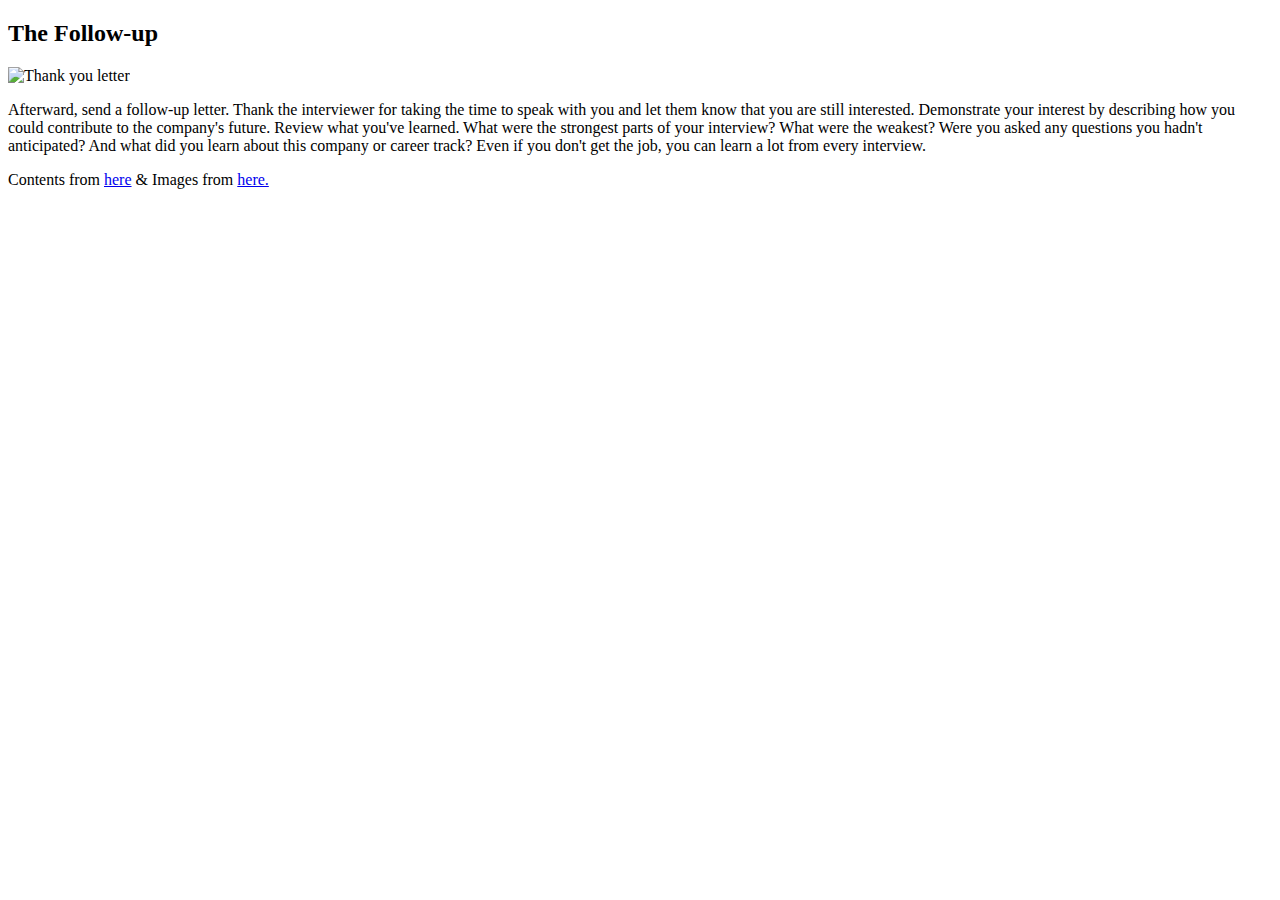
==== src/main/resources/templates/pages/follow-up.html @ 287eccdf "Initial commit" ====
<!DOCTYPE html>
<html lang="en" xmlns:th="http://thymeleaf.org">
<head>
    <meta charset="UTF-8">
    <title>Follow-up</title>
    <link rel="stylesheet" th:href="@{/style.css}">
</head>
<body>
<div th:insert="fragments/header :: header"></div>
<h2> The Follow-up</h2>

<img class="image" th:src="@{/img/thank-you-g6b56687ff_1280.png}" alt="Thank you letter">


<p>
    Afterward, send a follow-up letter. Thank the interviewer for taking the time to speak with you and let them know that you are still interested. Demonstrate your interest by describing how you could contribute to the company's future.

    Review what you've learned. What were the strongest parts of your interview? What were the weakest? Were you asked any questions you hadn't anticipated? And what did you learn about this company or career track? Even if you don't get the job, you can learn a lot from every interview.
</p>


<p> Contents from <a href="https://www.fastweb.com/career-planning/articles/three-steps-to-a-successful-job-interview"> here</a>
    & Images from <a href="https://pixabay.com/"> here.</a></p>
<div th:replace="fragments/footer :: footer"></div>
</body>
</html>
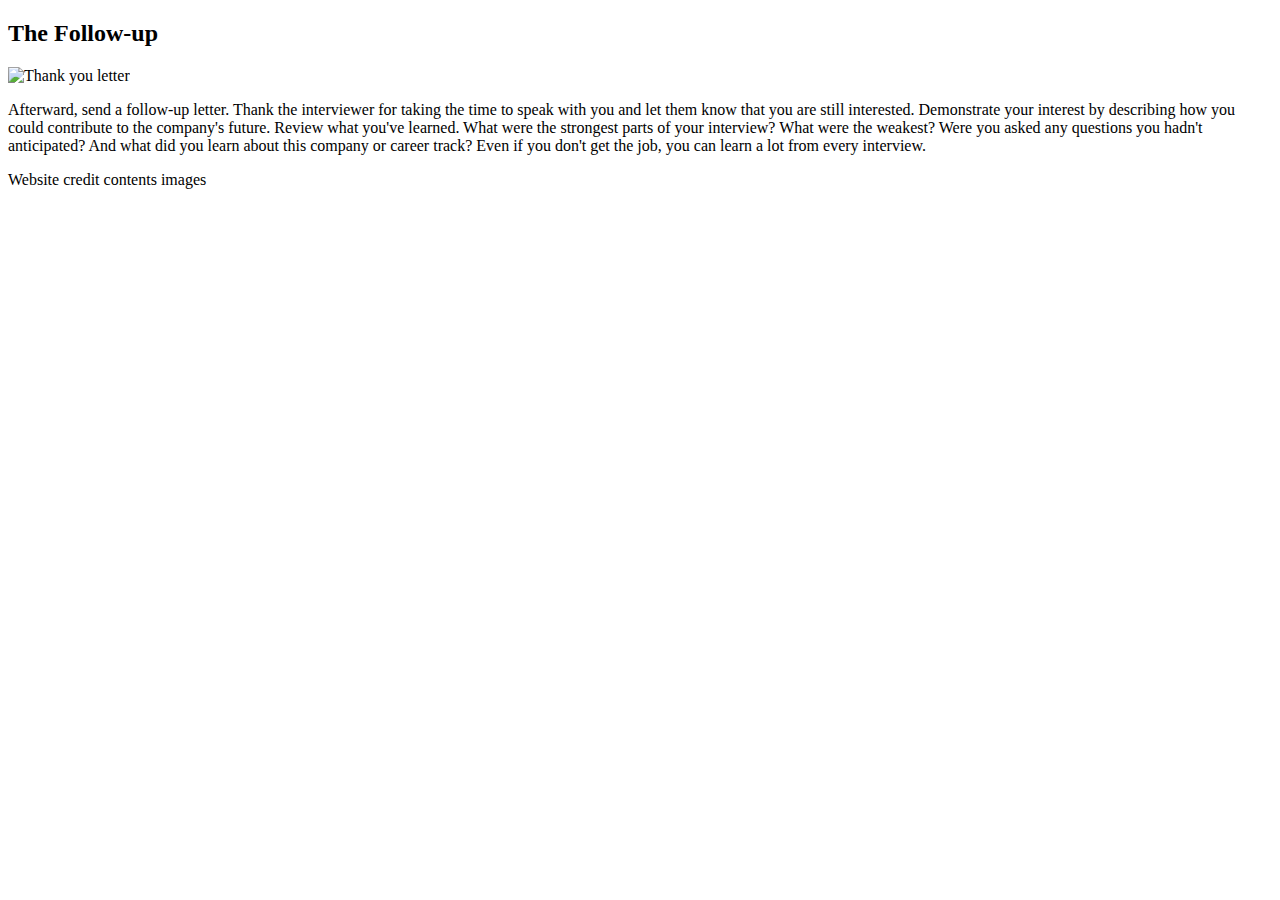
==== commit 52eba44d: "Website credit update" ====
--- a/src/main/resources/templates/pages/follow-up.html
+++ b/src/main/resources/templates/pages/follow-up.html
@@ -19,8 +19,13 @@
 </p>
 
 
-<p> Contents from <a href="https://www.fastweb.com/career-planning/articles/three-steps-to-a-successful-job-interview"> here</a>
-    & Images from <a href="https://pixabay.com/"> here.</a></p>
+<p> Website credit <a th:href="@{/contents}">contents</a>
+    <a th:href="@{/images}">images</a>
+</p>
+
+
+
+
 <div th:replace="fragments/footer :: footer"></div>
 </body>
 </html>